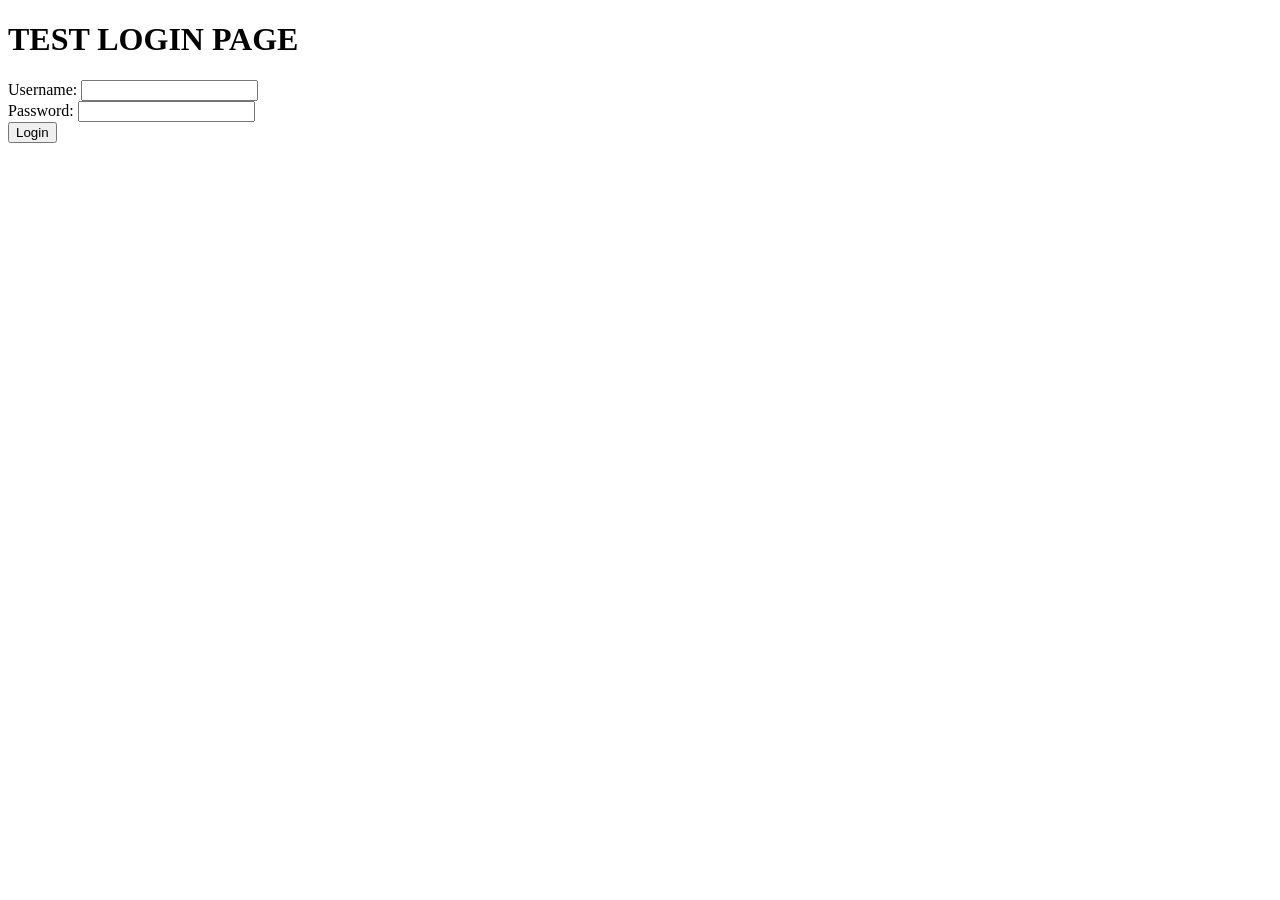
==== src/main/resources/templates/login.html @ a90d9dc2 "Initial revision." ====
<!DOCTYPE html>
<html xmlns:th="http://www.thymeleaf.org">
<head>
    <title>Login</title>
</head>
<body>
<h1>TEST LOGIN PAGE</h1>

<form th:action="@{/perform_login}" method="post">
    <div>
        <label>Username: </label>
        <input type="text" name="username"/>
    </div>
    <div>
        <label>Password: </label>
        <input type="password" name="password"/>
    </div>
    <button type="submit">Login</button>
</form>

</body>
</html>
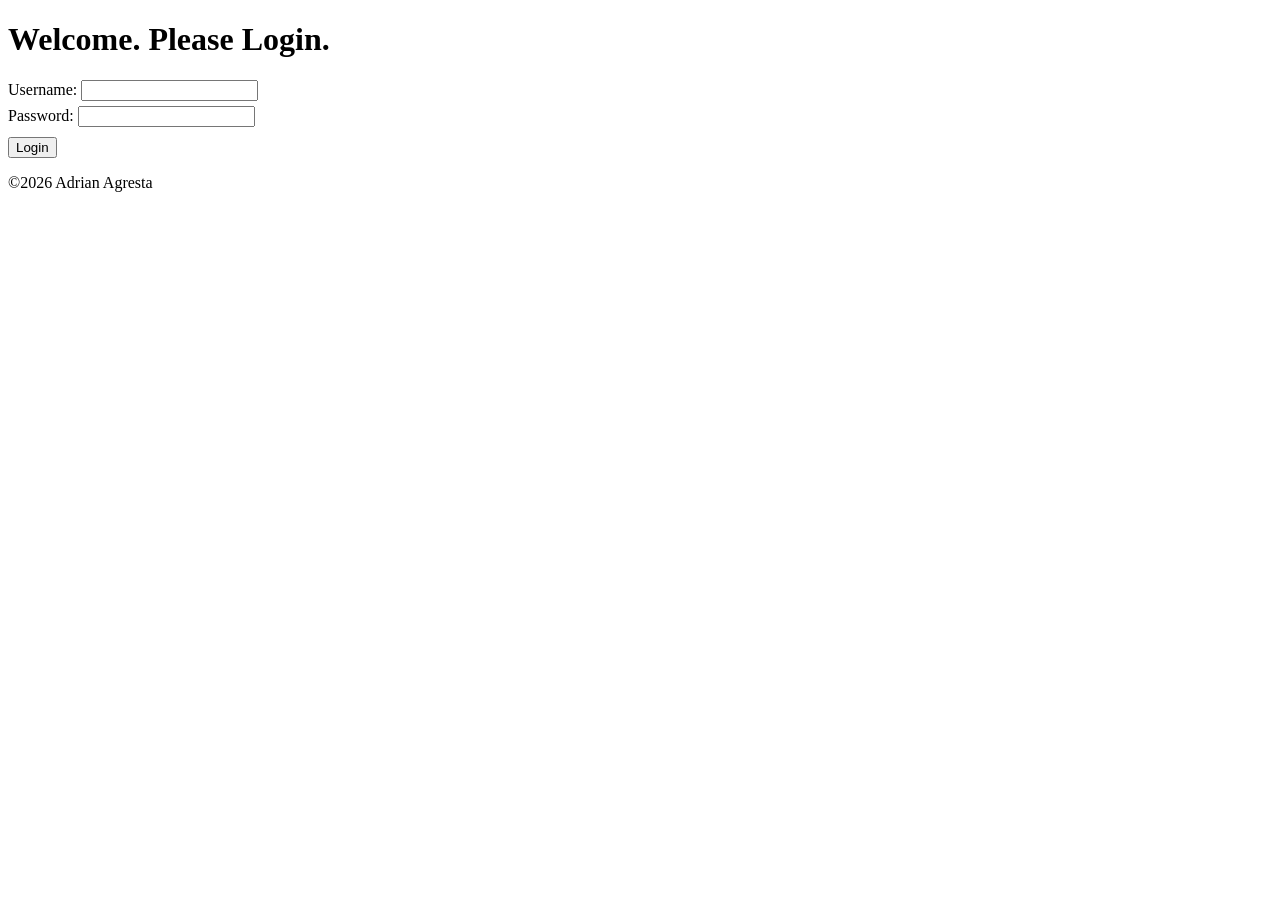
==== commit 198eba6c: "Styled login page." ====
--- a/src/main/resources/templates/login.html
+++ b/src/main/resources/templates/login.html
@@ -2,21 +2,35 @@
 <html xmlns:th="http://www.thymeleaf.org">
 <head>
     <title>Login</title>
+    <link rel="stylesheet" href="/css/login.css">
+    
 </head>
 <body>
-<h1>TEST LOGIN PAGE</h1>
+    <header class="header">
+        <h1>Welcome. Please Login.</h1>
+    </header>
 
-<form th:action="@{/perform_login}" method="post">
-    <div>
-        <label>Username: </label>
-        <input type="text" name="username"/>
+    <main class="content">
+        <form th:action="@{/perform_login}" method="post">
+	<div class="flexV">
+		
+		    <div class="flexH center_oa" style="margin: 10px 0 5px 0">
+		        <label>Username: </label>
+		        <input type="text" name="username"/>
+		    </div>
+   		
+		    <div class="flexH center_oa" style="margin: 5px 0 10px 0">
+		        <label>Password: </label>
+		        <input type="password" name="password"/>
+		    </div>
+	    
+	    <button type="submit" style="align-self: center">Login</button>
     </div>
-    <div>
-        <label>Password: </label>
-        <input type="password" name="password"/>
-    </div>
-    <button type="submit">Login</button>
 </form>
+    </main>
 
+    <footer class="footer">
+        <p>&copy;2026 Adrian Agresta</p>
+    </footer>
 </body>
-</html>+</html>
